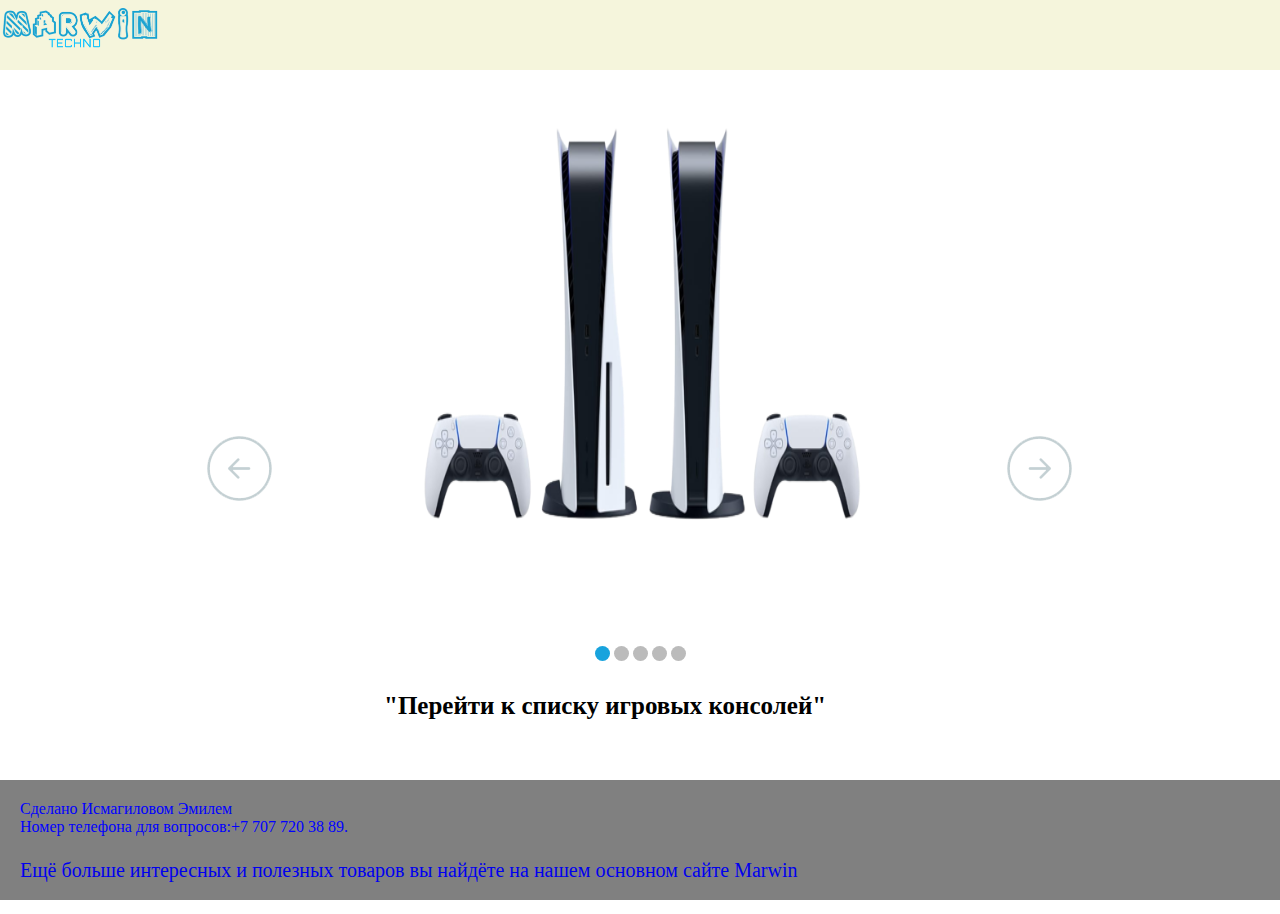
==== index.html @ 6d2df0f8 "Site2" ====
<!DOCTYPE html>
<html lang="ru">
<head>
	<meta charset="utf-8">
	<link rel="stylesheet" href="css/style.css">
	<meta name="viewport" content="width=device-width, initial-scale=1">
	<title>Марвин</title>
</head>
<body>
	<div class="all">
		<input checked type="radio" name="respond" id="desktop">
			<article id="slider">
					<input checked type="radio" name="slider" id="switch1">
					<input type="radio" name="slider" id="switch2">
					<input type="radio" name="slider" id="switch3">
					<input type="radio" name="slider" id="switch4">
					<input type="radio" name="slider" id="switch5">
				<div id="slides">
					<div id="overflow">
						<div class="image">
							<article><img class="ps" src="img/ps.png"></article>
							<article><img class="p" src="img/nsp.png"></article>
							<article><img class="xb" src="img/box.png"></article>
							<article><img class="switch" src="img/nintendo.png"></article>
							<article><img class="deck" src="img/decka.png"></article>
				</div>
					</div>
				</div>
				<div id="controls">
					<label for="switch1"></label>
					<label for="switch2"></label>
					<label for="switch3"></label>
					<label for="switch4"></label>
					<label for="switch5"></label>
				</div>
				<div id="active">
					<label for="switch1"></label>
					<label for="switch2"></label>
					<label for="switch3"></label>
					<label for="switch4"></label>
					<label for="switch5"></label>
				</div>
			</article>
	</div>
	<img class="img" src="img/logo.png">
	 <a class="log-in" href="product.html"><b>"Перейти к списку игровых консолей"</b></a>
	</header>
	<div class="div"> </div>
<footer class="footer"><p>Cделано Исмагиловом Эмилем </p> <p> Номер телефона для вопросов:+7 707 720 38 89.</p><a class="web" href="https://www.marwin.kz/"><p>Ещё больше интересных и полезных товаров вы найдёте на нашем основном сайте Marwin</p></a></footer>
</body>
<script src="js/scripts.js"></script>

</html>
---- css/style.css ----
*{
	padding: 0;
	margin: 0;
	box-sizing: border-box;

}


body {
	display: flex;
	min-height: 100vh;
	align-items: center;
	justify-content: center;
	background-color: white;
	
}

.div {
position: fixed;
top: 0px;
background: #F5F5DC;
width: 2200px;
height: 70px;
}


.img {
	position: absolute;
	top: 0;
	left: 0;
	width: 300x;
	height: 50px;
	z-index: 1;
}

.basket {
	position: absolute;
	top: 40px;
	right: 10px;
	text-decoration: none;
	color: #287dfc;
	z-index: 1;
}


.log-in {
	position: absolute;
	bottom: 20%;
	left: 30%;
    font-size: 25px;
	text-decoration: none;
	color: black;
	z-index: 1;
}

.log-in:hover {
   transition: 0.8s;
   color: darkcyan;
   font-size: 50px;
   background-image: linear-gradient(90deg, lightblue, violet);

}


.img-basket{
	position: absolute;
	top: 1px;
	right: 10px;
	width: 50px;
	height: 50px;
	z-index: 1;
}


.footer {
	position: absolute;
	bottom: 0;
	left: 0px;
	padding: 20px;
    background-color: gray;
    color: blue;
    width: 2070px;
    height: 120px;
}

.web {
    text-decoration: none;
    padding: 10px;
    font-size: 20px;
}

.all {
	width: 700px;
	height: 700px;
}

#slider { 
    position: relative;
	text-align: center;
    top: 10px;
}

#slider{ 
	margin: 0 auto;
}

#slides article{ 
	width: 20%;
	float: left;
}

#slides .image{ 
	width: 500%;
	line-height: 0;
}

#overflow{ 
	width: 100%;
	overflow: hidden;
}

article img{ 
	width: 100%;
}

#desktop:checked ~ #slider{ 
	max-width: 960px; 
}


#switch1:checked ~ #controls label:nth-child(5), 
#switch2:checked ~ #controls label:nth-child(1),
#switch3:checked ~ #controls label:nth-child(2),
#switch4:checked ~ #controls label:nth-child(3),
#switch5:checked ~ #controls label:nth-child(4){
	background: url(../img/back.png) no-repeat; 
	float: left;
	margin: 0 0 0 -84px; 
	display: block;
	height: 68px;
	width: 68px;
}

#switch1:checked ~ #controls label:nth-child(2), 
#switch2:checked ~ #controls label:nth-child(3),
#switch3:checked ~ #controls label:nth-child(4),
#switch4:checked ~ #controls label:nth-child(5),
#switch5:checked ~ #controls label:nth-child(1){
	background: url(../img/next.png) no-repeat; 
	border-color: black;
	float: right;
	margin: 0 -84px 0 0; 
	display: block;
	height: 68px;
	width: 68px;
}

label, a{ 
	cursor: pointer;
}

.all input{ 
	display: none;
}


#switch1:checked ~ #slides .image{
	margin-left: 0;
}

#switch2:checked ~ #slides .image{
	margin-left: -100%;
}

#switch3:checked ~ #slides .image{
	margin-left: -200%;
}

#switch4:checked ~ #slides .image{
	margin-left: -300%;
}

#switch5:checked ~ #slides .image{
	margin-left: -400%;
}

#controls{ 
	margin: -25% 0 0 0;
	width: 100%;
	height: 50px;
}

#active label{ 
	border-radius: 10px; 
	display: inline-block; 
	width: 15px;
	height: 15px;
	background: #bbb;
}

#active{ 
	margin: 23% 0 0;
	text-align: center;
}

#active label:hover{ 
	background: #76c8ff;
	border-color: #777 !important; 
}


#switch1:checked ~ #active label:nth-child(1),
#switch2:checked ~ #active label:nth-child(2),
#switch3:checked ~ #active label:nth-child(3),
#switch4:checked ~ #active label:nth-child(4),
#switch5:checked ~ #active label:nth-child(5){
	background: #18a3dd;
	border-color: #18a3dd !important;
}

#slides .image{ 
	transition: all 800ms cubic-bezier(0.770, 0.000, 0.175, 1.000);
}

#controls label:hover{ 
	opacity: 1;
}

#controls label{ 
	transition: opacity 0.2s ease-out;
}

.deck {
	width: 500px;
	height: 450px;
}

.xb {
	width: 400px;
	height: 500px;
}

.p {
	width: 500px;
	height: 450px;
}

.ps {
	width: 550px;
	height: 450px;
}

.switch {
	width: 400px;
	height: 350px;
}

.deck {
	width: 700px;
	height: 300px;
}
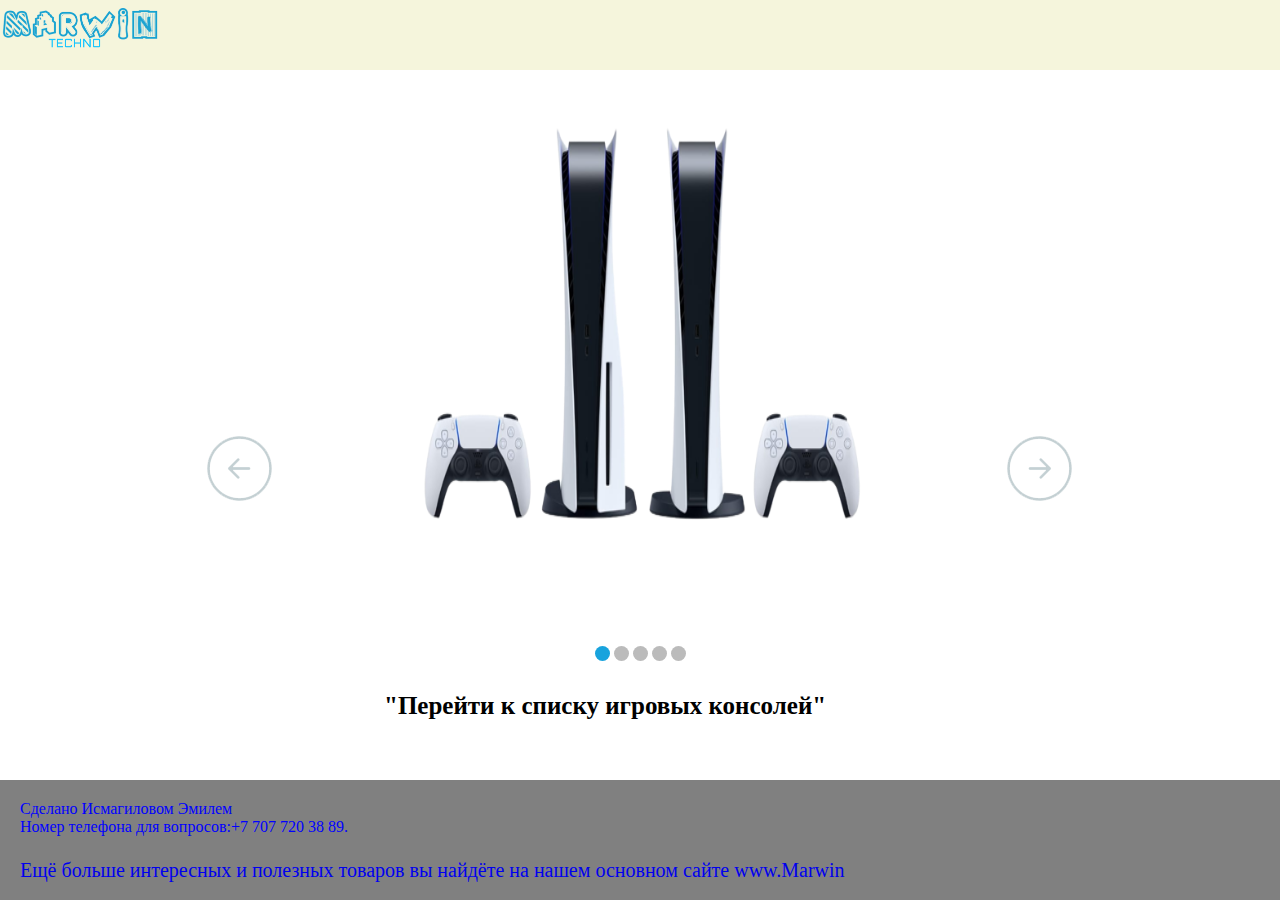
==== commit 4a6d756d: "Add files via upload" ====
--- a/index.html
+++ b/index.html
@@ -1,53 +1,53 @@
-<!DOCTYPE html>
-<html lang="ru">
-<head>
-	<meta charset="utf-8">
-	<link rel="stylesheet" href="css/style.css">
-	<meta name="viewport" content="width=device-width, initial-scale=1">
-	<title>Марвин</title>
-</head>
-<body>
-	<div class="all">
-		<input checked type="radio" name="respond" id="desktop">
-			<article id="slider">
-					<input checked type="radio" name="slider" id="switch1">
-					<input type="radio" name="slider" id="switch2">
-					<input type="radio" name="slider" id="switch3">
-					<input type="radio" name="slider" id="switch4">
-					<input type="radio" name="slider" id="switch5">
-				<div id="slides">
-					<div id="overflow">
-						<div class="image">
-							<article><img class="ps" src="img/ps.png"></article>
-							<article><img class="p" src="img/nsp.png"></article>
-							<article><img class="xb" src="img/box.png"></article>
-							<article><img class="switch" src="img/nintendo.png"></article>
-							<article><img class="deck" src="img/decka.png"></article>
-				</div>
-					</div>
-				</div>
-				<div id="controls">
-					<label for="switch1"></label>
-					<label for="switch2"></label>
-					<label for="switch3"></label>
-					<label for="switch4"></label>
-					<label for="switch5"></label>
-				</div>
-				<div id="active">
-					<label for="switch1"></label>
-					<label for="switch2"></label>
-					<label for="switch3"></label>
-					<label for="switch4"></label>
-					<label for="switch5"></label>
-				</div>
-			</article>
-	</div>
-	<img class="img" src="img/logo.png">
-	 <a class="log-in" href="product.html"><b>"Перейти к списку игровых консолей"</b></a>
-	</header>
-	<div class="div"> </div>
-<footer class="footer"><p>Cделано Исмагиловом Эмилем </p> <p> Номер телефона для вопросов:+7 707 720 38 89.</p><a class="web" href="https://www.marwin.kz/"><p>Ещё больше интересных и полезных товаров вы найдёте на нашем основном сайте Marwin</p></a></footer>
-</body>
-<script src="js/scripts.js"></script>
-
+<!DOCTYPE html>
+<html lang="ru">
+<head>
+	<meta charset="utf-8">
+	<link rel="stylesheet" href="css/style.css">
+	<meta name="viewport" content="width=device-width, initial-scale=1">
+	<title>Марвин</title>
+</head>
+<body>
+	<div class="all">
+		<input checked type="radio" name="respond" id="desktop">
+			<article id="slider">
+					<input checked type="radio" name="slider" id="switch1">
+					<input type="radio" name="slider" id="switch2">
+					<input type="radio" name="slider" id="switch3">
+					<input type="radio" name="slider" id="switch4">
+					<input type="radio" name="slider" id="switch5">
+				<div id="slides">
+					<div id="overflow">
+						<div class="image">
+							<article><img class="ps" src="img/ps.png"></article>
+							<article><img class="p" src="img/nsp.png"></article>
+							<article><img class="xb" src="img/box.png"></article>
+							<article><img class="switch" src="img/nintendo.png"></article>
+							<article><img class="deck" src="img/decka.png"></article>
+				</div>
+					</div>
+				</div>
+				<div id="controls">
+					<label for="switch1"></label>
+					<label for="switch2"></label>
+					<label for="switch3"></label>
+					<label for="switch4"></label>
+					<label for="switch5"></label>
+				</div>
+				<div id="active">
+					<label for="switch1"></label>
+					<label for="switch2"></label>
+					<label for="switch3"></label>
+					<label for="switch4"></label>
+					<label for="switch5"></label>
+				</div>
+			</article>
+	</div>
+	<img class="img" src="img/logo.png">
+	 <a class="log-in" href="product.html"><b>"Перейти к списку игровых консолей"</b></a>
+	</header>
+	<div class="div"> </div>
+<footer class="footer"><p>Cделано Исмагиловом Эмилем </p> <p> Номер телефона для вопросов:+7 707 720 38 89.</p><a class="web" href="https://www.marwin.kz/"><p>Ещё больше интересных и полезных товаров вы найдёте на нашем основном сайте www.Marwin</p></a></footer>
+</body>
+<script src="js/scripts.js"></script>
+
 </html>